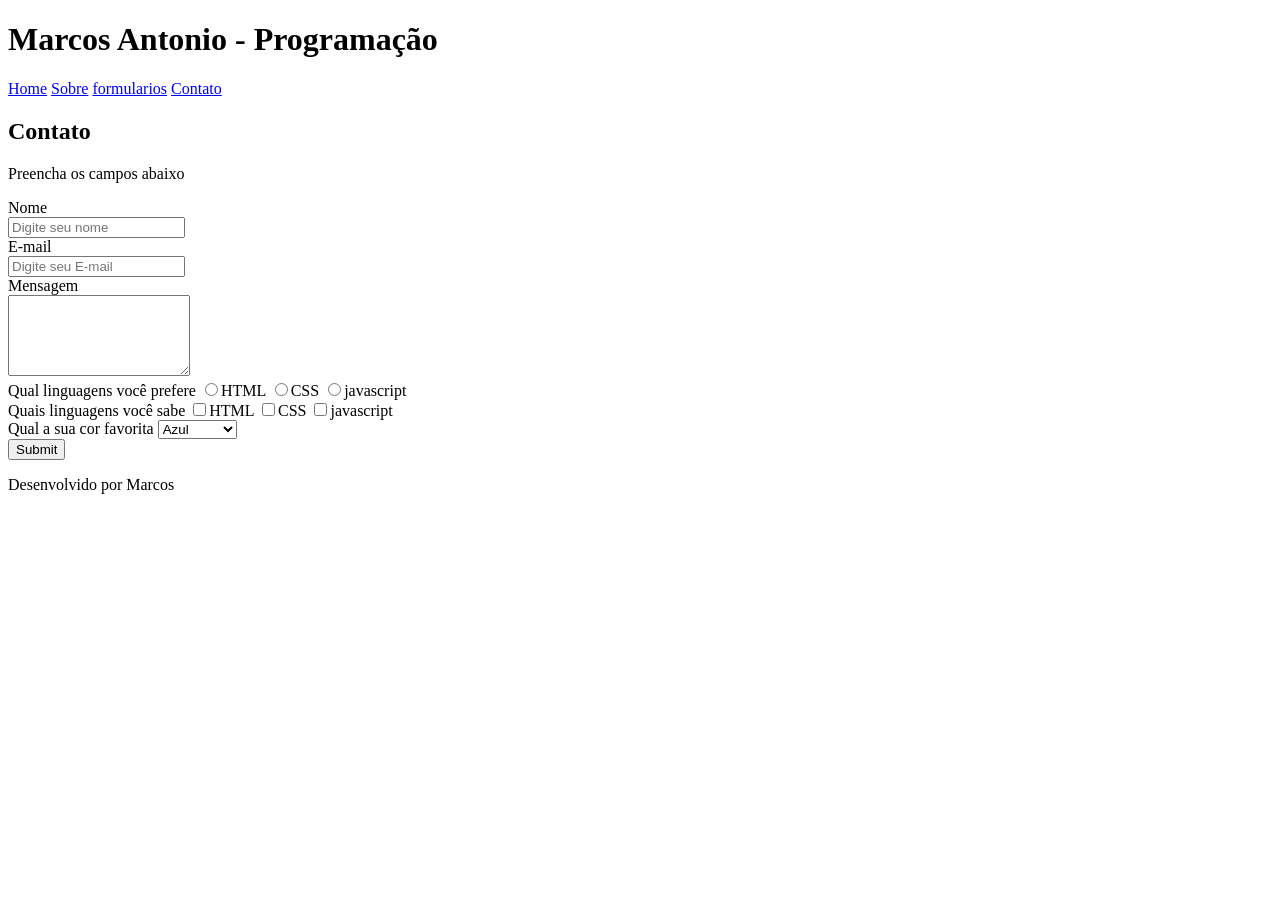
==== aula6.html @ 2f63f7b2 "atualizando conteudo" ====
<!DOCTYPE html>
<html lang="en">
  <head>
    <meta charset="UTF-8">
    <meta name="viewport" content="width=device-width, initial-scale=1.0">
    <title>Homepage</title>
    <link rel="stylesheet" href="../css/style.css">
</head>
<body>
<header>
    <h1>Marcos Antonio - Programação</h1>
    <nav>
        <a href="./homepage.html">Home</a>
        <a href="./about.html">Sobre</a>
        <a href="./aula6.html">formularios</a>
        <a href="#contact">Contato</a>
    </nav>
</header>
    <article>
      <h1>Contato</h1>
      <p>Preencha os campos abaixo</p>
      <form action="">
        <div>
          <label for="nome">Nome</label><br>
          <input type="text" name = "nome" id ="nome" placeholder="Digite seu nome ">

        </div>

        <div>
          <label for="email">E-mail</label><br>
          <input type="email" name = "email" id ="email" placeholder="Digite seu E-mail">
        </div>

        <div>
          <label for="mensagem">Mensagem</label><br>
         <textarea name="mensagem" id="mensagem" rows="5"></textarea>
        </div>
        <div>
          <label > Qual linguagens você prefere</label>
          <input type="radio" name="linguagens" value="html">HTML
          <input type="radio" name="linguagens" value="css">CSS
          <input type="radio" name="linguagens" value="javascript">javascript
        </div>

        <div>
          <label > Quais linguagens você sabe</label>
          <input type="checkbox" name="linguagens">HTML
          <input type="checkbox" name="linguagens">CSS
          <input type="checkbox" name="linguagens">javascript
        </div>

        <div>
          <label >Qual a sua cor favorita</label>
          <select >
            <option value="Azul" selected>Azul</option>
            <option value="Vermelho">Vermelho</option>
            <option value="Verde">Verde</option>
          </select>
        </div>


        <div>
        
          <input type="submit">
        </div>

      </form>
 
      
    </article>

  </section>
  <footer>
    <p>Desenvolvido por Marcos</p>
  </footer>
  
</body>
</html>
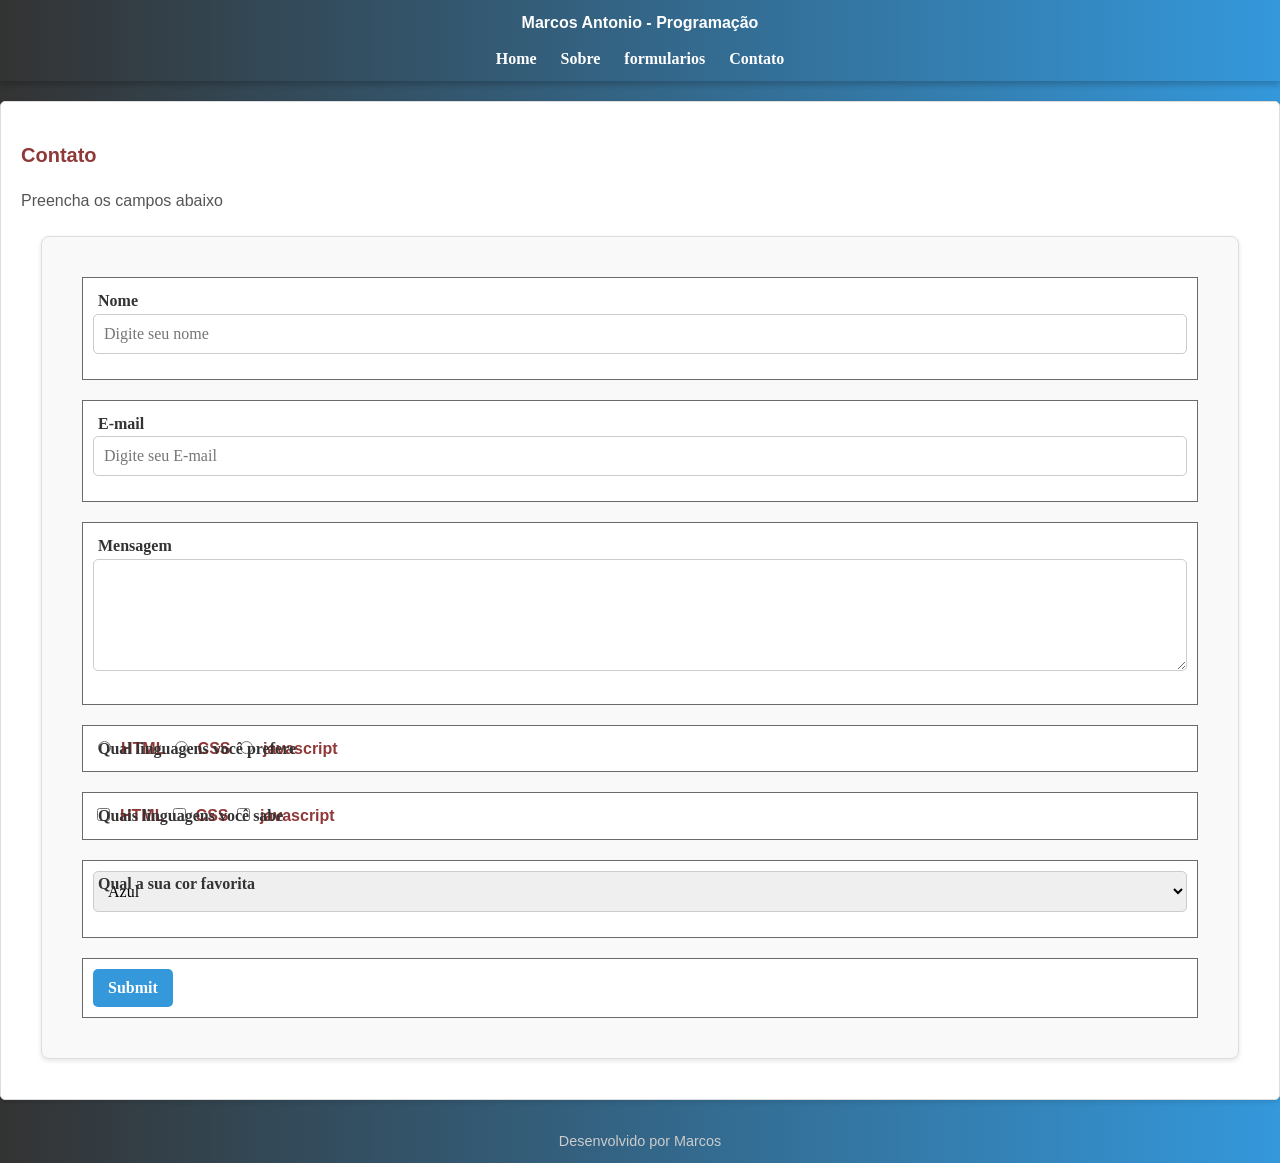
==== commit 72e6ab1a: "atualizando conteudo" ====
--- a/aula6.html
+++ b/aula6.html
@@ -4,7 +4,7 @@
     <meta charset="UTF-8">
     <meta name="viewport" content="width=device-width, initial-scale=1.0">
     <title>Homepage</title>
-    <link rel="stylesheet" href="../css/style.css">
+    <link rel="stylesheet" href="/css/style.css">
 </head>
 <body>
 <header>
--- a/css/style.css
+++ b/css/style.css
@@ -0,0 +1,258 @@
+/* Estilos gerais */
+* {
+  box-sizing: border-box;
+  font-family: serif      ;
+}
+
+html{
+  margin: 0;
+  padding: 0;
+  font-family: serif;
+  /* font-size: 62.5%  ;  */
+  /* equivalente a 10 px */
+}
+body {
+  margin: 0;
+  font-family: Arial, sans-serif;
+  line-height: 1.6;
+  background: linear-gradient(90deg, #333, #3498db); /* Gradiente horizontal */
+  color: #903939;
+}
+p{
+  font-size: 1.6rem;
+  /* equivalente a 16px */
+}
+
+ul{
+  font-size: 10%;
+  background-color: aqua;
+}
+
+ul  li{  
+  font-size: 10%;
+  font-size:  .8em;
+}
+li {
+  color: rgba(0, 0, 0);
+  background-color: rgba(0, 0, 0, 0.2);
+
+
+}
+
+/* define background  para tag ul */
+.navegacao{
+  background-color: brown;
+}
+
+/* altera o  css para class com respectivo nome  ,  que  nesse caso  
+é  navegação */
+
+
+h1 , h2,  p {
+  font-family: Arial, Helvetica, sans-serif;
+  font-size: 2rem;/*equivalente  a  20 px  */
+  font-size: 20px;
+}
+
+a {
+  color: #3498db;
+  text-decoration: none;
+}
+#primeiro-link a{
+  color: #903939;
+  } 
+  /* alterando a cor do id correspondente */
+
+a:hover {
+  text-decoration: underline;
+}
+
+/* Cabeçalho */
+header {
+  background: linear-gradient(90deg, #333, #3498db); /* Gradiente horizontal */
+  color: #fff;
+  padding: 10px 20px;
+  text-align: center;
+  box-shadow: 0 4px 6px rgba(0, 0, 0, 0.2); /* Sombra */
+}
+
+
+header h1 {
+  margin: 0;
+  font-size: 1rem;  /* equivalente   a  10px */
+}
+
+header nav {
+  margin-top: 10px;
+}
+
+header nav a {
+  color: #fff;
+  margin: 0 10px;
+  font-weight: bold;
+}
+
+/* Seção principal */
+main {
+  padding: 20px;
+  max-width: 1200px;
+  margin: 20px auto;
+  background: #fff;
+  border-radius: 5px;
+  box-shadow: 0 2px 5px rgba(0, 0, 0, 0.1);
+  text-align: center;
+}
+main h1  {
+  margin: 0;
+  font-size: 1.5rem;
+  color: #3498db;
+}
+
+main h2 {
+  margin-top: 0;
+  color: #333;
+  font-size: 0.11rem;
+}
+.lista-nao-ordenada ul {
+  margin: 0;
+  font-size: 1.5rem;
+  color: #3498db;
+
+}
+/* Estilo para artigos */
+article {
+  background: #fff; /* Fundo claro para contraste */
+  margin: 20px 0; /* Espaço entre os artigos */
+  padding:20px; /* Espaçamento interno */
+  border: 1px solid #ddd; /* Borda sutil */
+  border-radius: 5px; /* Bordas arredondadas */
+  box-shadow: 0 2px 5px rgba(0, 0, 0, 0.1); /* Sombra leve */
+}
+
+article h2 {
+  color: #333; /* Título com cor destacada */
+  font-size: 1rem; /* Tamanho maior para o título */
+  margin-top: 0; /* Remove o espaçamento superior padrão */
+}
+
+article p {
+  font-size: 1rem; /* Texto com tamanho padrão */
+  color: #555; /* Cor cinza para o texto */
+  line-height: 1.8; /* Espaçamento entre linhas */
+}
+
+article a {
+  color: #3498db; /* Link destacado */
+  text-decoration: none;
+  font-weight: bold;
+}
+
+article a:hover {
+  text-decoration: underline; /* Sublinhar ao passar o mouse */
+}
+/* Estilo do formulário */
+form {
+  background: #f9f9f9; /* Fundo claro */
+  padding: 20px;
+  margin: 20px ;
+  border: 1px solid #ddd;
+  border-radius: 8px;
+  box-shadow: 0 2px 5px rgba(0, 0, 0, 0.1); /* Sombra leve */
+}
+
+/* Estilo das labels */
+form label {
+  display: block; /* Cada label ocupa uma linha */
+  margin-bottom: 5px;
+  font-weight: bold;
+  color: #333;
+}
+
+/* Estilo dos inputs e textarea */
+form input[type="text"],
+form input[type="email"],
+form input[type="password"],
+form textarea,
+form select {
+  width: 100%; /* Largura total */
+  padding: 10px;
+  margin-bottom: 15px;
+  border: 1px solid #ccc;
+  border-radius: 5px;
+  font-size: 1rem;
+  box-sizing: border-box; /* Inclui padding na largura total */
+  transition: border-color 0.3s ease; /* Efeito suave na borda */
+}
+
+form input:focus,
+form textarea:focus,
+form select:focus {
+  border-color: #3498db; /* Destaca a borda ao focar */
+  outline: none; /* Remove a borda padrão */
+}
+
+/* Estilo dos botões */
+form button,
+form input[type="submit"] {
+  background: #3498db;
+  color: #fff;
+  padding: 10px 15px;
+  border: none;
+  border-radius: 5px;
+  cursor: pointer;
+  font-size: 1rem;
+  font-weight: bold;
+  transition: background-color 0.3s ease; /* Efeito suave no hover */
+}
+
+form button:hover,
+form input[type="submit"]:hover {
+  background: linear-gradient(90deg, #333, #3498db);  /* Cor mais escura ao passar o mouse */
+}
+
+/* Estilo adicional para checkboxes e radio buttons */
+form input[type="checkbox"],
+form input[type="radio"] {
+  margin-right: 10px;
+}
+
+form .checkbox-group,
+form .radio-group {
+  margin-bottom: 15px;
+  display: flex;
+  align-items: center;
+}
+form  div{
+  background: #fff;
+  border:  1px solid   #6b6a6a;
+  margin: 20px;
+  padding: 10px;
+  font-family: sans-serif;
+  font-weight: bold;
+  margin-top: 10;
+}
+
+div{
+  position: static;
+  position: relative;
+
+}
+
+/* Rodapé */
+footer {
+  background: linear-gradient(90deg, #333, #3498db); /* Gradiente horizontal */
+  color: #ccc;
+  text-align: center;
+  padding: 10px 20px;
+  margin-top: 20px;
+}
+label{
+  position: absolute;
+  top: 5px;
+  margin: 5px;
+}
+
+footer p {
+  margin: 0;
+  font-size: 0.9rem;
+}
